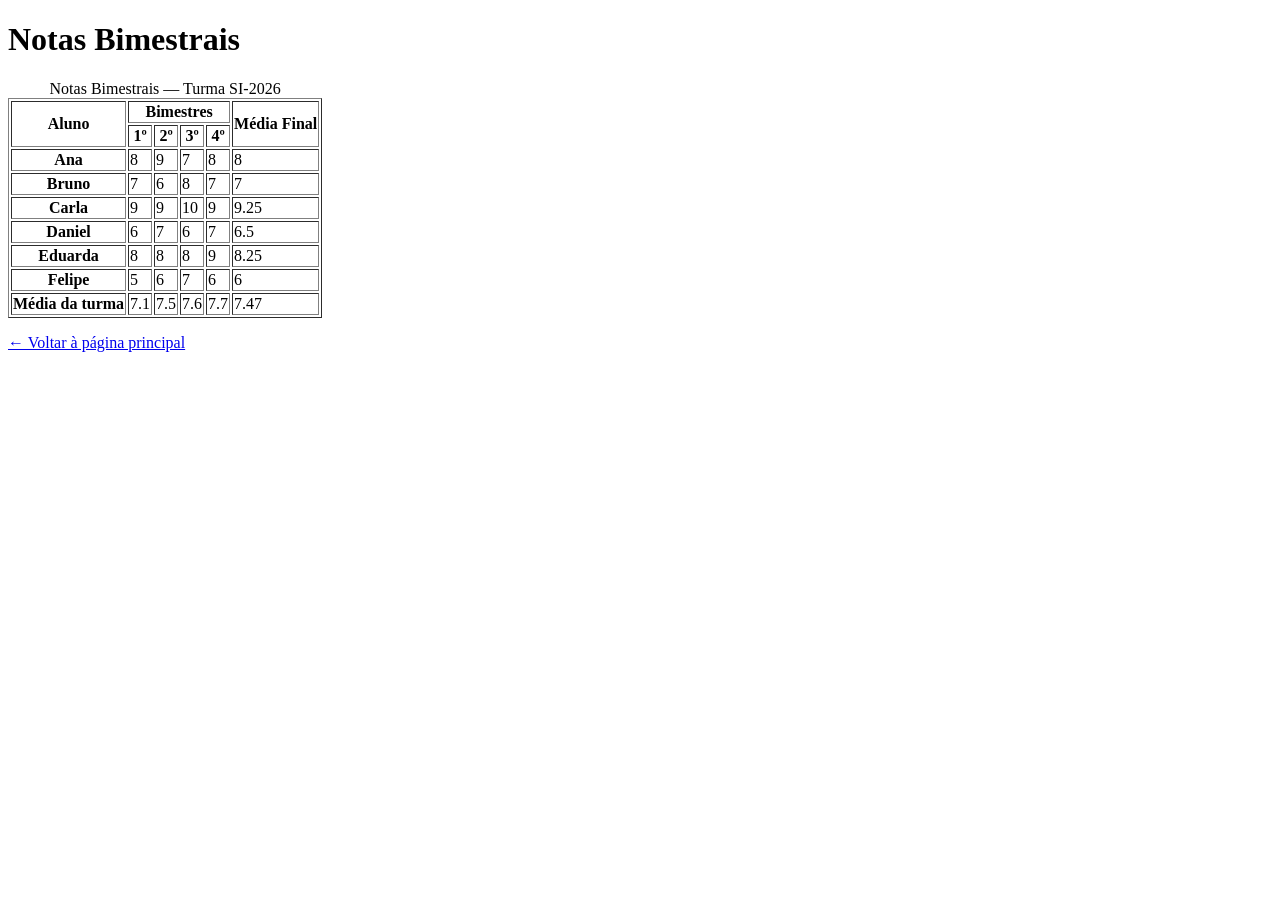
==== cap04/at02.html @ efc9a086 "Create at02.html" ====
<!DOCTYPE html>
<html lang="pt-BR">
<head>
  <meta charset="UTF-8">
  <title>Notas Bimestrais — Cap. 4 / Ativ. 2</title>
</head>
<body>

  <h1>Notas Bimestrais</h1>

  <table border="1">
    <caption>Notas Bimestrais — Turma SI-2026</caption>

    <thead>
      <tr>
        <th rowspan="2">Aluno</th>
        <th colspan="4">Bimestres</th>
        <th rowspan="2">Média Final</th>
      </tr>
      <tr>
        <th>1º</th>
        <th>2º</th>
        <th>3º</th>
        <th>4º</th>
      </tr>
    </thead>

    <tbody>
      <tr>
        <th>Ana</th>
        <td>8</td><td>9</td><td>7</td><td>8</td><td>8</td>
      </tr>
      <tr>
        <th>Bruno</th>
        <td>7</td><td>6</td><td>8</td><td>7</td><td>7</td>
      </tr>
      <tr>
        <th>Carla</th>
        <td>9</td><td>9</td><td>10</td><td>9</td><td>9.25</td>
      </tr>
      <tr>
        <th>Daniel</th>
        <td>6</td><td>7</td><td>6</td><td>7</td><td>6.5</td>
      </tr>
      <tr>
        <th>Eduarda</th>
        <td>8</td><td>8</td><td>8</td><td>9</td><td>8.25</td>
      </tr>
      <tr>
        <th>Felipe</th>
        <td>5</td><td>6</td><td>7</td><td>6</td><td>6</td>
      </tr>
    </tbody>

    <tfoot>
      <tr>
        <th>Média da turma</th>
        <td>7.1</td>
        <td>7.5</td>
        <td>7.6</td>
        <td>7.7</td>
        <td>7.47</td>
      </tr>
    </tfoot>
  </table>

  <p><a href="../index.html">← Voltar à página principal</a></p>

</body>
</html>
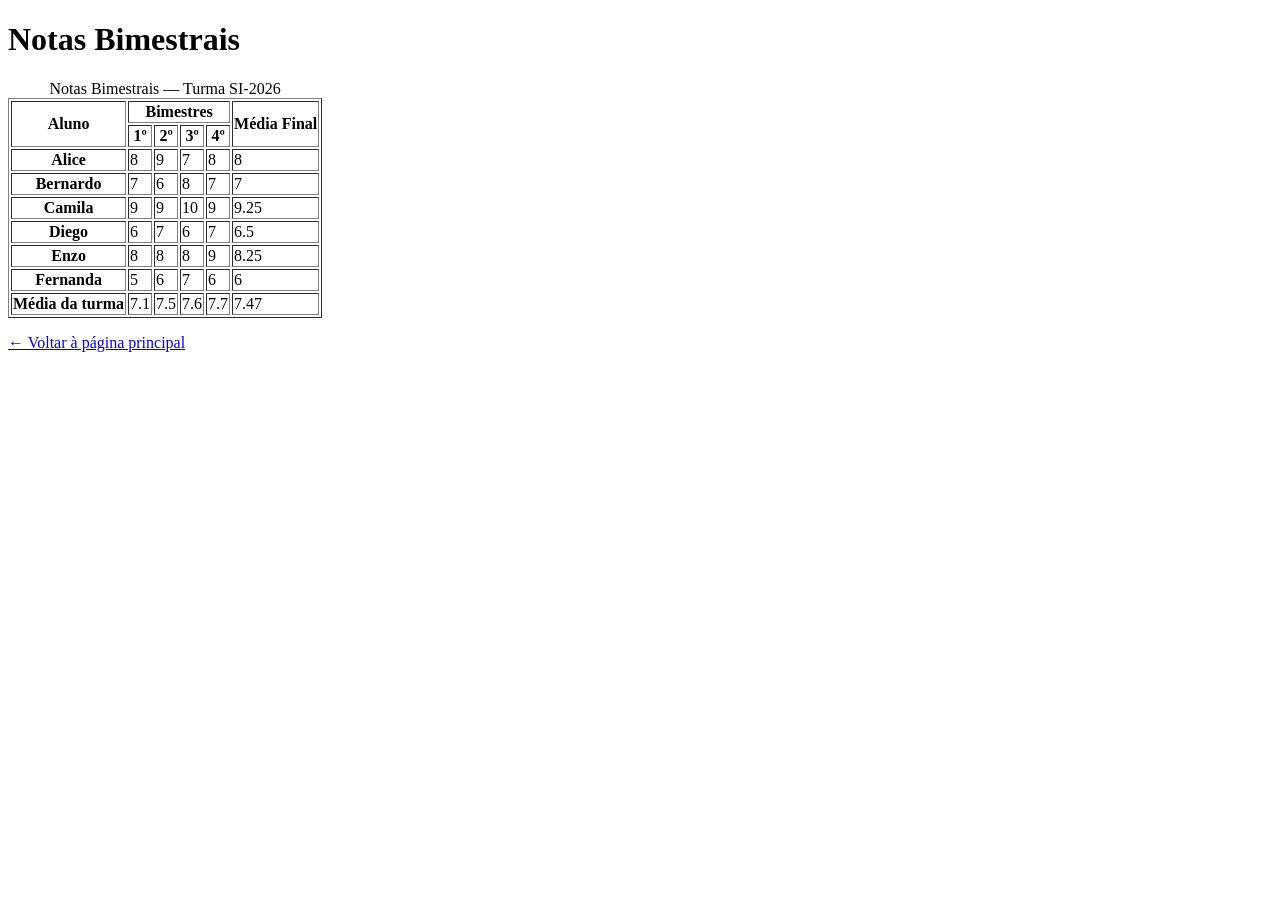
==== commit 809068b4: "Update at02.html" ====
--- a/cap04/at02.html
+++ b/cap04/at02.html
@@ -27,27 +27,27 @@
 
     <tbody>
       <tr>
-        <th>Ana</th>
+        <th>Alice</th>
         <td>8</td><td>9</td><td>7</td><td>8</td><td>8</td>
       </tr>
       <tr>
-        <th>Bruno</th>
+        <th>Bernardo</th>
         <td>7</td><td>6</td><td>8</td><td>7</td><td>7</td>
       </tr>
       <tr>
-        <th>Carla</th>
+        <th>Camila</th>
         <td>9</td><td>9</td><td>10</td><td>9</td><td>9.25</td>
       </tr>
       <tr>
-        <th>Daniel</th>
+        <th>Diego</th>
         <td>6</td><td>7</td><td>6</td><td>7</td><td>6.5</td>
       </tr>
       <tr>
-        <th>Eduarda</th>
+        <th>Enzo</th>
         <td>8</td><td>8</td><td>8</td><td>9</td><td>8.25</td>
       </tr>
       <tr>
-        <th>Felipe</th>
+        <th>Fernanda</th>
         <td>5</td><td>6</td><td>7</td><td>6</td><td>6</td>
       </tr>
     </tbody>
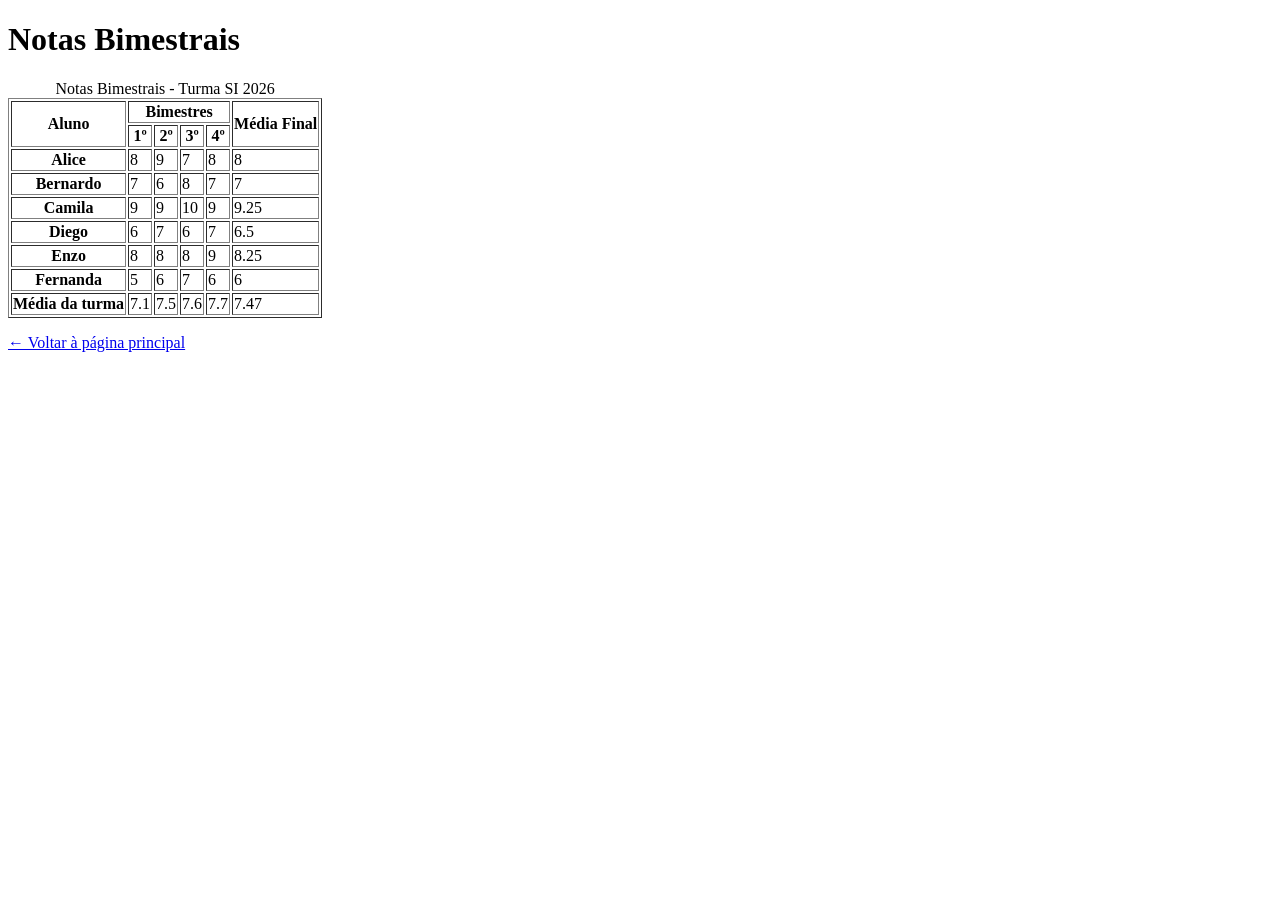
==== commit 4b99cb71: "Update at02.html" ====
--- a/cap04/at02.html
+++ b/cap04/at02.html
@@ -9,7 +9,7 @@
   <h1>Notas Bimestrais</h1>
 
   <table border="1">
-    <caption>Notas Bimestrais — Turma SI-2026</caption>
+    <caption>Notas Bimestrais - Turma SI 2026</caption>
 
     <thead>
       <tr>
